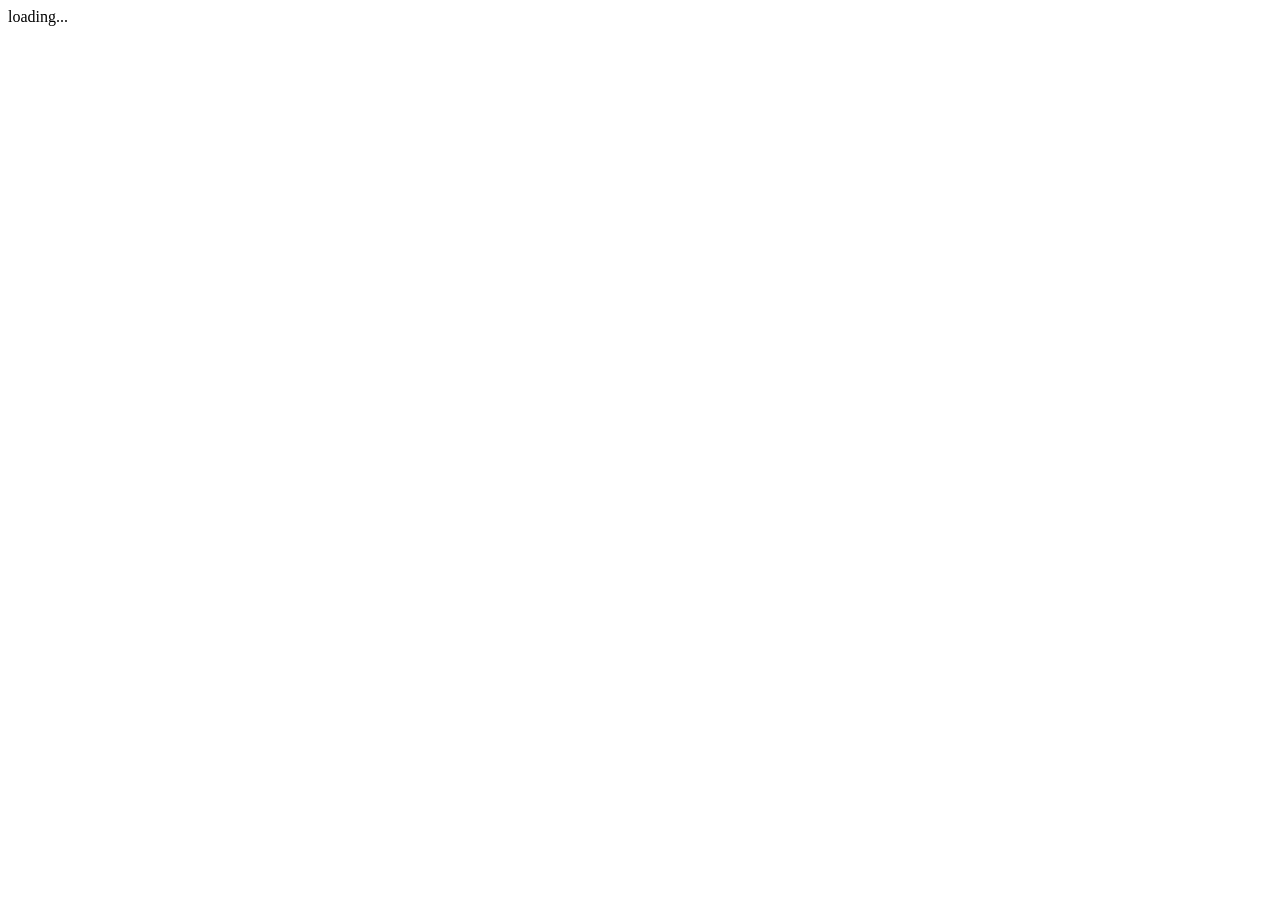
==== index.html @ 06a25fba "remove redundancies and only the sandbox page" ====
<!--

TRANSLATION GUIDE:
https://github.com/ncase/trust#how-to-translate-this-thang

Hello fan-translaters!
First off, thank you so much for taking the time to help out,
I super appreciate it. :3 Anyway, to make translation a bit easier
(or at least less painful) I've scattered comments about on
what things you should translate, plus any additional info

Translate the following files:

    index.html - The title & social sharing text (a few words)
    words.html - All the words for the interactive itself (~3,300 words)
    (optional) notes/index.html - The footnotes (~1,100 words)
    (optional) peeps/index.html - The full credits (a few words)

Many thanks again!

<3,
~ Nicky Case

-->
<!doctype>
<html>
<head>

	<!-- TO TRANSLATE: "title", "description" -->
	<title>The Evolution of Trust</title>
	<meta name="description" content="an interactive guide to the game theory of why &amp; how we trust each other"/>
    <meta content="text/html;charset=utf-8" http-equiv="Content-Type">
	<meta content="utf-8" http-equiv="encoding">
	<meta charset="utf-8">
	<link rel="icon" type="image/png" href="favicon.png">

	<!-- TO TRANSLATE: "name", "description" -->
	<meta itemprop="name" content="The Evolution of Trust">
	<meta itemprop="description" content="an interactive guide to the game theory of why &amp; how we trust each other">
	<meta itemprop="image" content="http://ncase.me/trust/social/thumbnail.png">

	<!-- TO TRANSLATE: "name", "description" -->
	<meta name="twitter:card" content="summary_large_image">
	<meta name="twitter:site" content="@ncasenmare">
	<meta name="twitter:title" content="The Evolution of Trust">
	<meta name="twitter:description" content="an interactive guide to the game theory of why &amp; how we trust each other">
	<meta name="twitter:creator" content="@ncasenmare">
	<meta name="twitter:image" content="http://ncase.me/trust/social/thumbnail.png">

	<!-- TO TRANSLATE: "name", "description" -->
	<meta property="og:title" content="The Evolution of Trust">
	<meta property="og:type" content="website">
	<meta property="og:url" content="http://ncase.me/trust/">
	<meta property="og:image" content="http://ncase.me/trust/social/thumbnail.png">
	<meta property="og:description" content="an interactive guide to the game theory of why &amp; how we trust each other">

	<!-- Styles -->
	<link rel="stylesheet" href="css/slides.css?v11">
	<link rel="stylesheet" href="css/balloon.css?v11">

</head>
<body>
	<div id="preloader">loading...</div> <!-- TRANSLATE THIS -->
	<div style="display:none" id="main">
		<div id="slideshow_container">
			<div id="slideshow"></div>
		</div>
	</div>
</body>
</html>

<!-- Libraries -->
<script src="js/lib/helpers.js?v11"></script>
<script src="js/lib/pegasus.js?v11"></script>
<script>var c_ = {};</script>
<script src="js/lib/minpubsub.src.js?v11"></script>
<script src="js/lib/q.js?v11"></script>
<script src="js/lib/pixi.min.js?v11"></script>
<script src="js/lib/howler.js?v11"></script>
<script>var createjs = window;</script>
<script src="js/lib/tweenjs-0.6.2.min.js?v11"></script>
<script>Ticker.framerate=60; Ticker.paused=true;</script>

<!-- Core Engine -->
<script src="js/core/Loader.js?v11"></script>
<script src="js/core/Slideshow.js?v11"></script>
<script src="js/core/Button.js?v11"></script>
<script src="js/core/TextBox.js?v11"></script>
<script src="js/core/Words.js?v11"></script>
<script src="js/core/IncDecNumber.js?v11"></script>
<script src="js/core/Slider.js?v11"></script>
<script src="js/core/Background.js?v11"></script>
<script src="js/core/ImageBox.js?v11"></script>
<script src="js/core/PayoffsUI.js?v11"></script>

<!-- Simulations -->
<script src="js/sims/Splash.js?v11"></script>
<script src="js/sims/PD.js?v11"></script>
<script src="js/sims/Iterated.js?v11"></script>
<script src="js/sims/Tournament.js?v11"></script>
<script src="js/sims/SandboxUI.js?v11"></script>

<!-- Slides -->
<script src="js/slides/7_Slides_Sandbox.js?v11"></script>

<!-- Main Code -->
<script src="js/main.js?v11"></script>
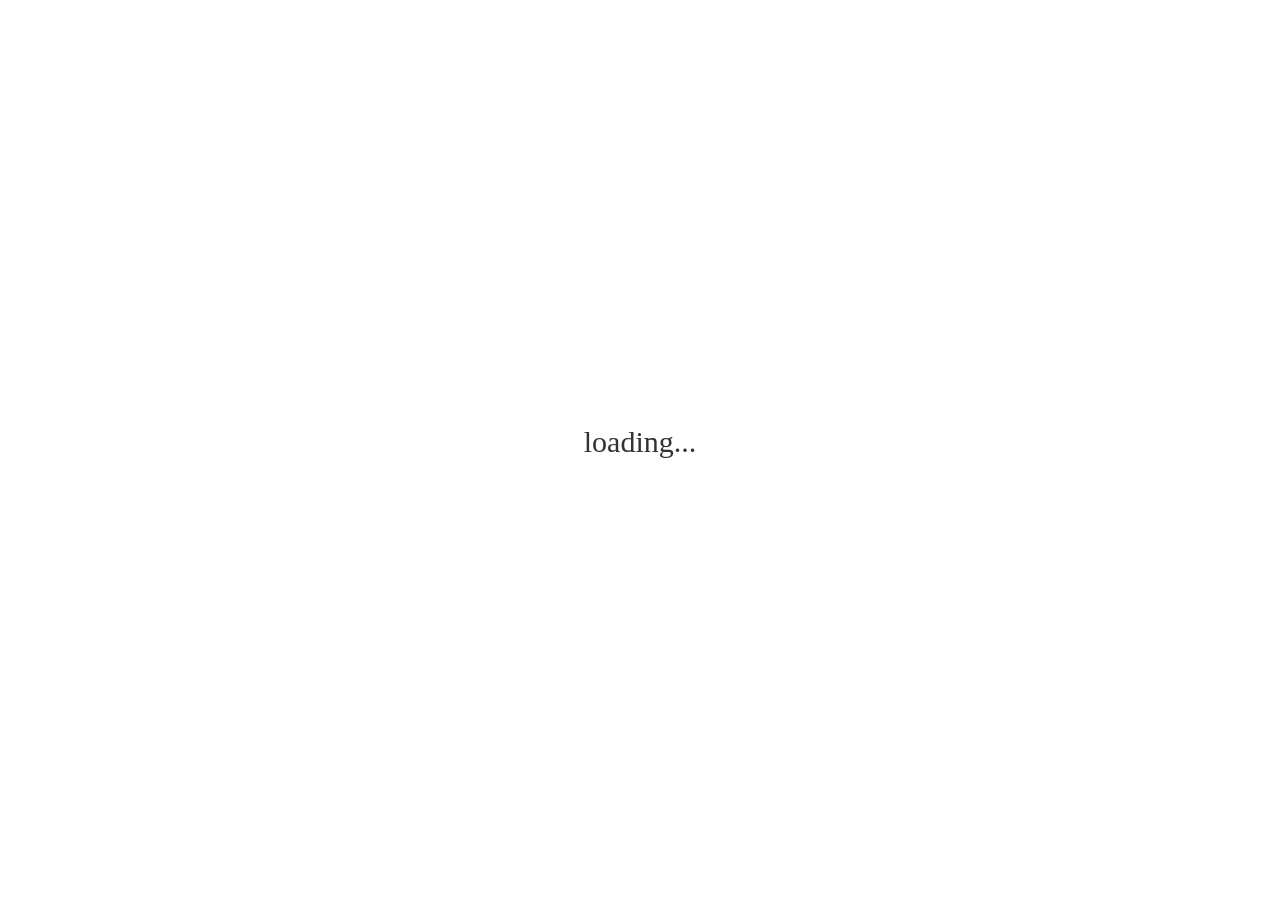
==== commit 6c8f4a5c: "creating connection pattern to connect to neighbors and make the code modular" ====
--- a/index.html
+++ b/index.html
@@ -84,19 +84,18 @@
 <!-- Core Engine -->
 <script src="js/core/Loader.js?v11"></script>
 <script src="js/core/Slideshow.js?v11"></script>
-<script src="js/core/Button.js?v11"></script>
-<script src="js/core/TextBox.js?v11"></script>
-<script src="js/core/Words.js?v11"></script>
-<script src="js/core/IncDecNumber.js?v11"></script>
-<script src="js/core/Slider.js?v11"></script>
-<script src="js/core/Background.js?v11"></script>
-<script src="js/core/ImageBox.js?v11"></script>
-<script src="js/core/PayoffsUI.js?v11"></script>
+	<script src="js/core/Button.js?v11"></script>
+	<script src="js/core/Words.js?v11"></script>
+	<script src="js/core/IncDecNumber.js?v11"></script>
+	<script src="js/core/Slider.js?v11"></script>
+	<script src="js/core/ImageBox.js?v11"></script>
+	<script src="js/core/PayoffsUI.js?v11"></script>
 
 <!-- Simulations -->
 <script src="js/sims/Splash.js?v11"></script>
 <script src="js/sims/PD.js?v11"></script>
 <script src="js/sims/Iterated.js?v11"></script>
+<script src="js/sims/ConnectionPattern.js?v11"></script>
 <script src="js/sims/Tournament.js?v11"></script>
 <script src="js/sims/SandboxUI.js?v11"></script>
 
--- a/css/slides.css
+++ b/css/slides.css
@@ -0,0 +1,547 @@
+@font-face{
+	font-family: 'FuturaHandwritten';
+	font-style: normal;
+	src: url('FuturaHandwritten.ttf') format('truetype');
+}
+
+html,body{
+	width: 100%;
+	height: 100%;
+}
+
+body{
+
+	margin:0;
+	overflow: hidden;
+
+	background: #fff;
+
+	font-family: 'FuturaHandwritten';
+	color: #333;
+	font-size: 20px;
+
+}
+#preloader{
+	position: absolute;
+    margin: auto;
+    top: 0;
+    left: 0;
+    right: 0;
+    bottom: 0;
+    width: 200px;
+    height: 50px;
+    font-size: 30px;
+    text-align: center;
+}
+#main{
+	width: 100%;
+	height: calc(100% - 60px);
+	position: relative;
+	overflow: hidden;
+}
+#footer{
+	position: absolute;
+	z-index: 1000;
+	width: 100%;
+	height: 60px;
+	background: #222;
+}
+s{
+	text-decoration: line-through;
+}
+
+#translations{
+	margin: 10px auto;
+    font-size: 10px;
+    line-height: 19px;
+    color: #fff;
+    text-align: center;
+    width: 960px;
+    letter-spacing: -0.5px;
+}
+#translations a{
+	color:#dd4040;
+}
+#translations a:hover{
+	color:#ee5151;
+}
+
+
+
+/*************************/
+/******* SOUND *******/
+/*************************/
+#sound{
+	position: absolute;
+	left:13px;
+	top:5px;
+	width: 100px;
+	height: 50px;
+	cursor: pointer;
+}
+#sound > div{
+	position: absolute;
+}
+#sound #sound_icon{
+	background: url(../assets/ui/sound.png);
+	background-size: auto 100%;
+	width: 40px;
+	height: 40px;
+	top: 5px;
+	left:2px;
+}
+#sound #sound_on, #sound #sound_off{
+	left: 52px;
+    font-size: 30px;
+    line-height: 55px;
+}
+#sound #sound_on{
+	color:#fff;
+}
+#sound #sound_off{
+	color:#595959;
+}
+#sound[sound=off] #sound_icon{
+	background-position: -40px 0;
+}
+#sound[sound=on] #sound_on, #sound[sound=off] #sound_off{
+	display: block;
+}
+#sound[sound=off] #sound_on, #sound[sound=on] #sound_off{
+	display: none;
+}
+
+.sharing{
+	position: absolute;
+	width:120px;
+	height:40px;
+	top:10px;
+	right:13px;
+}
+.sharing img{
+	width: 40px;
+	height: 40px;
+}
+
+/*************************/
+/******* SLIDESHOW *******/
+/*************************/
+
+#slideshow_container{
+	width:0; height:0;
+	position:absolute;
+	margin:auto;
+	top:0; left:0; right:0; bottom:0;
+}
+#slideshow{
+
+	/*border: 1px solid rgba(0,0,0,0.2);*/
+	width:960px;
+	height:540px;
+
+	/* Center this thing */
+	position: absolute;
+	left:-480px;
+	top:-270px;
+	overflow: visible;
+
+}
+.object{
+	position: absolute;
+	transition: left 0.5s ease-in-out, top 0.5s ease-in-out;
+}
+.fader{
+	transition: opacity 0.5s ease-in-out !important;
+}
+
+/******** Text Box ********/
+
+.textbox{}
+.textbox > div{
+	position: absolute;
+}
+/* fake bold */
+.textbox b{
+	font-weight: normal;
+	text-shadow:1px 0 0 currentColor;
+}
+
+
+.label{
+	position: absolute;
+}
+
+/********* Button ********/
+
+.no-select{
+	-webkit-user-select: none;
+	-moz-user-select: none;
+	-ms-user-select: none;
+	user-select: none;
+	cursor: default;
+}
+.button{
+	z-index: 0;
+	-webkit-user-select: none;
+	-moz-user-select: none;
+	-ms-user-select: none;
+	user-select: none;
+
+	transform-origin: 97.5px 27.5px;
+	transition: transform 0.1s ease-out;
+
+	text-align: center;
+}
+.button #background{
+	position: absolute;
+	background: url(../assets/ui/button.png);
+	width:250px; height:125px;
+	background-size: 100%;
+	top:-35px; left:-30px;
+	pointer-events:none;
+	cursor: default;
+}
+.button #text{
+
+	font-family: 'FuturaHandwritten';
+	color: #000;
+	font-size: 24px;
+
+	width: 180px;
+	height: 30px;
+	text-align: center;
+
+	position: absolute;
+	top:14px; left:5px;
+
+	cursor: default;
+
+}
+.button #hitbox{
+	position: absolute;
+	width:195px; height:55px;
+	cursor: pointer;
+}
+.button[hover=yes]{
+	z-index: 100;
+	transform: scale(1.02, 1.02);
+}
+.button[hover=yes] #background{
+	background-position: 0px -125px !important;
+}
+.button[deactivated=yes] #background{
+	background-position: 0px -250px !important;
+}
+.button[deactivated=yes] #text{
+	color: #CCCCCC;
+}
+.button[deactivated=yes] #hitbox{
+	display: none;
+}
+.button[size=short]{
+	transform-origin: 57.5px 27.5px;
+}
+.button[size=short] #background{
+	background: url(../assets/ui/button_short.png);
+	background-size: 100%;
+	width:150px; left:-20px;
+}
+.button[size=short] #text{
+	width:105px;
+	/*font-size: 18px;
+    top: 18px;*/
+}
+.button[size=short] #hitbox{
+	width:115px;
+}
+.button[size=long]{
+	transform-origin: 172.5px 27.5px;
+}
+.button[size=long] #background{
+	background: url(../assets/ui/button_long.png);
+	background-size: 100%;
+	width:400px;
+}
+.button[size=long] #text{
+	width:330px;
+	top: 11px;
+}
+.button[size=long] #hitbox{
+	width:345px;
+}
+.button:active{
+    transform: scale(0.95, 0.95);
+}
+
+
+/*************************/
+/****** SANDBOX UI *******/
+/*************************/
+
+#sandbox_tabs{
+	position: fixed;
+	right: 20px; top: 50%;
+	transform: translateY(-50%);
+	background: url(../assets/ui/sandbox_tabs.png);
+	width:500px; height:470px;
+	background-size: auto 100%;
+	z-index: 1000;
+
+	-webkit-user-select: none;  /* Chrome all / Safari all */
+	-moz-user-select: none;     /* Firefox all */
+	-ms-user-select: none;      /* IE 10+ */
+	user-select: none;
+	cursor: default;
+}
+#sandbox_tabs > div{
+	position: absolute;
+}
+#sandbox_tabs .hitbox{
+	cursor: pointer;
+	font-size: 25px;
+	top: 22px;
+}
+#sandbox_tabs .sandbox_page{
+	width: 433px;
+	height: 385px;
+	left: 33px;
+	top: 80px;
+}
+.incdec{
+	width: 0; height: 0;
+	position: absolute;
+}
+.incdec > div{
+	position: absolute;
+}
+.incdec > .incdec_num{
+	width:50px; height:50px;
+	font-size: 25px;
+	text-align: center;
+    top: -16px;
+    left: -25px;
+    cursor: default;
+}
+.incdec > .incdec_control{
+	left:-10px;
+	width:20px; height:20px;
+	background: url(../assets/ui/sandbox_incdec.png);
+	background-size: auto 100%;
+	cursor: pointer;
+}
+.incdec > .incdec_control[arrow=up]{ top:-35px; background-position:0px 0px; }
+.incdec > .incdec_control[arrow=up]:hover{ background-position:-20px 0px; }
+.incdec > .incdec_control[arrow=down]{ bottom:-35px; background-position:-40px 0px; }
+.incdec > .incdec_control[arrow=down]:hover{ background-position:-60px 0px; }
+
+.slider{
+	position: absolute;
+	height: 40px;
+}
+.slider > div{
+	position: absolute;
+}
+.slider > .slider_bg{
+	top:0;
+	width:100%; height:30px;
+	background: url(../assets/ui/slider_bg.png);
+	background-size: auto 100%;
+}
+.slider > .slider_knob{
+	top:0;
+	width:30px; height:30px;
+	background: url(../assets/ui/slider_knob.png);
+	background-size: 100% 100%;
+	cursor: -webkit-grab;
+	cursor: -moz-grab;
+	cursor: grab;
+}
+.slider > .slider_knob:active{
+	cursor: -webkit-grabbing;
+	cursor: -moz-grabbing;
+	cursor: grabbing;
+}
+
+.sandbox_pop{
+	position: absolute;
+}
+.sandbox_pop>div{
+	position: absolute;
+}
+.sandbox_pop_icon{
+	width: 40px;
+	height: 40px;
+	background: url(../assets/ui/sandbox_hats.png);
+	background-size: auto 100%;
+}
+.sandbox_pop_label{
+	font-size: 18px;
+    width: 150px;
+    top: 8px;
+    left: 50px;
+}
+
+/*************************/
+/******* SCRATCHER *******/
+/*************************/
+
+.scratcher{
+	position: absolute;
+	top:0; left:0;
+	width: 100%; height: 100%;
+	background: url(../assets/ui/scratch.png);
+	background-size: 200% 2000%;
+	display: none;
+
+	z-index: 200;
+}
+
+/*************************/
+/******* SCOREBOARD *******/
+/*************************/
+
+#scoreboard{
+	position: absolute;
+	width:200px; height:100px;
+	background: url(../assets/iterated/iterated_scoreboard.png);
+	background-size: 100% 100%;
+}
+#scoreboard > div{
+	position: absolute;
+	width: 60px; height: 60px;
+	text-align: center;
+	font-size: 50px;
+	color: #666666;
+}
+#scoreboard > div:nth-child(1){
+	left: 20px;
+    top: 21px;
+}
+#scoreboard > div:nth-child(2){
+	right: 15px;
+    top: 21px;
+}
+
+/*************************/
+/******* CHARACTERS *******/
+/*************************/
+
+.character{
+	position: absolute;
+	height: 114px;
+}
+.character #peep{
+	background: url(../assets/tournament/peep_characters.png);
+	background-size: auto 100%;
+	width: 105px;
+	height: 114px;
+	top: -5px;
+    left: -10px;
+}
+.character #desc{
+	width: calc(100% - 100px);
+	font-size: 18px;
+	height: 114px;
+	right: 0;
+	line-height: 1.2em;
+}
+.character #peep[char=tft]{    background-position: 0 0; }
+.character #peep[char=all_d]{  background-position: -105px 0; }
+.character #peep[char=all_c]{  background-position: -210px 0; }
+.character #peep[char=grudge]{ background-position: -315px 0; }
+.character #peep[char=prober]{ background-position: -420px 0; }
+.character #peep[char=tf2t]{   background-position: -525px 0; }
+.character #peep[char=pavlov]{ background-position: -630px 0; }
+.character #peep[char=random]{ background-position: -735px 0; }
+
+.tft{ color:#4089DD; }
+.all_d{ color:#52537F; }
+.all_c{ color:#FF75FF; }
+.grudge{ color:#efc701; }
+.prober{ color:#f6b24c; }
+.tf2t{ color:#88A8CE; }
+.pavlov{ color:#86C448; }
+.random{ color:#FF5E5E; }
+
+.icon{
+	width:25px; height:25px;
+	background: url(../assets/ui/sandbox_hats.png);
+	background-size: auto 100%;
+	display: inline-block;
+	position: relative;
+    top: 1px;
+}
+.icon_label{
+	display: inline-block;
+	font-size: 20px;
+	position: relative;
+    top: -3px;
+}
+.tft .icon{ 		background-position: 0 0; }
+.all_d .icon{ 	background-position: -25px 0; }
+.all_c .icon{ 	background-position: -50px 0; }
+.grudge .icon{ 	background-position: -75px 0; }
+.prober .icon{ 	background-position: -100px 0; }
+.tf2t .icon{ 	background-position: -125px 0; }
+.pavlov .icon{ 	background-position: -150px 0; }
+.random .icon{ 	background-position: -175px 0; }
+
+/*************************/
+/******* MISC STUFF *******/
+/*************************/
+
+.score_small{
+	width:40px; height:40px;
+	background: url(../assets/tournament/score_small.png);
+	background-size: auto 100%;
+	display: inline-block;
+}
+.score_small[payoff=R]{ background-position: 0 0; }
+.score_small[payoff=T]{ background-position: -40px 0; }
+.score_small[payoff=S]{ background-position: -80px 0; }
+.score_small[payoff=P]{ background-position: -120px 0; }
+
+/*************************/
+/***** SLIDE SELECT ******/
+/*************************/
+
+#select{
+	width:100%;
+	text-align: center;
+    padding-top: 15px;
+}
+#select .dot{
+	width: 30px;
+	height: 30px;
+	border-radius: 40px;
+	border: 1px solid #fff;
+	display: inline-block;
+	margin: 0 5px;
+	cursor: pointer;
+}
+#select .dot[selected]{
+	background: #fff;
+}
+
+/*************************/
+/***** CREDITS ******/
+/*************************/
+
+.credits{
+	color: #888;
+}
+.credits .big{
+	font-size:40px;
+	line-height: 42px;
+	color:#fff;
+}
+.credits .divider{
+	display: block;
+	height: 40px;
+}
+.credits a{
+	color:#dd4040;
+}
+.credits a:hover{
+	color:#ee5151;
+}
